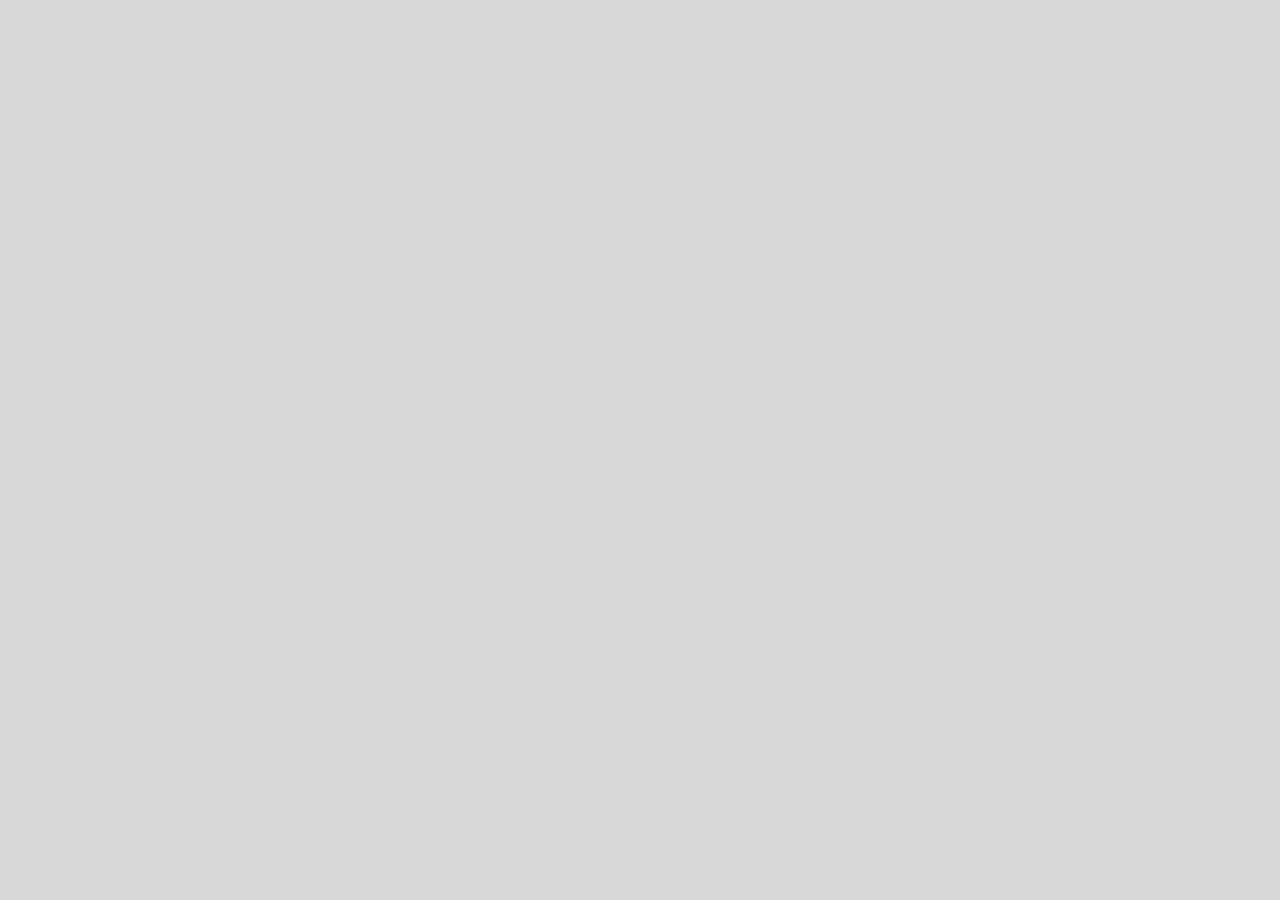
==== leaderboard.html @ 4aa67e22 "Show leaderboard" ====
<!DOCTYPE html>
<html lang="en">
<head>
    <meta charset="UTF-8">
    <meta http-equiv="X-UA-Compatible" content="IE=edge">
    <meta name="viewport" content="width=device-width, initial-scale=1.0">
    <title>Trivia Time</title>
    <link rel="resetsheet" href="./assets/reset.css" />
    <link rel="stylesheet" href="./assets/style.css" />
</head>
<body>
    <section class="leaderBoard" id="leaderBoard">
        <h2>Leader Results</h2>
    <button class="startOver" id="startOver">New Game</button>
    <button class="clear" id="clear">Clear Scores</button>
    </section>
    <script src="./assets/script.js"></script>
</body>
</html>
---- assets/style.css ----
*,
*::before,
*::after {
  box-sizing: border-box;
  font-family: "Franklin Gothic Medium", "Arial Narrow", Arial, sans-serif;
}

:root {
  --pink: #e49393;
  --green: #408e91;
  --dark-green: #245953;
  --gray: #d8d8d8;
}
nav {
}

body {
  background-color: var(--gray);
  padding: 0;
  margin: 0;
  display: flex;
  width: 100vw;
  height: 100vh;
  justify-content: center;
  align-items: center;
}

.startBtn,
.answerButtons {
  position: absolute;
  text-align: center;
  margin: auto;
  display: flex;
  justify-content: center;
  align-items: center;
  display: grid;
  background-color: var(--pink);
  width: 250px;
  height: 50px;
  font-size: 16px;
  border: 2px solid var(--dark-green);
}

#next {
  background-color: var(--green);
}

#gameBoard {
  display: none;
  width: 800px;
  max-width: 80%;
  text-align: center;
  color: var(--dark-green);
  font-size: 20px;
  font: bold;
  padding: 10px;
  box-shadow: 0 0 10px 2px;
}

.button-grid {
  display: grid;
  grid-template-columns: repeat(2, auto);
  gap: 10px;
  margin: 20px 0;
}

.resultBox {
    display: none;
}

.leaderBoard {
  display: none;
}
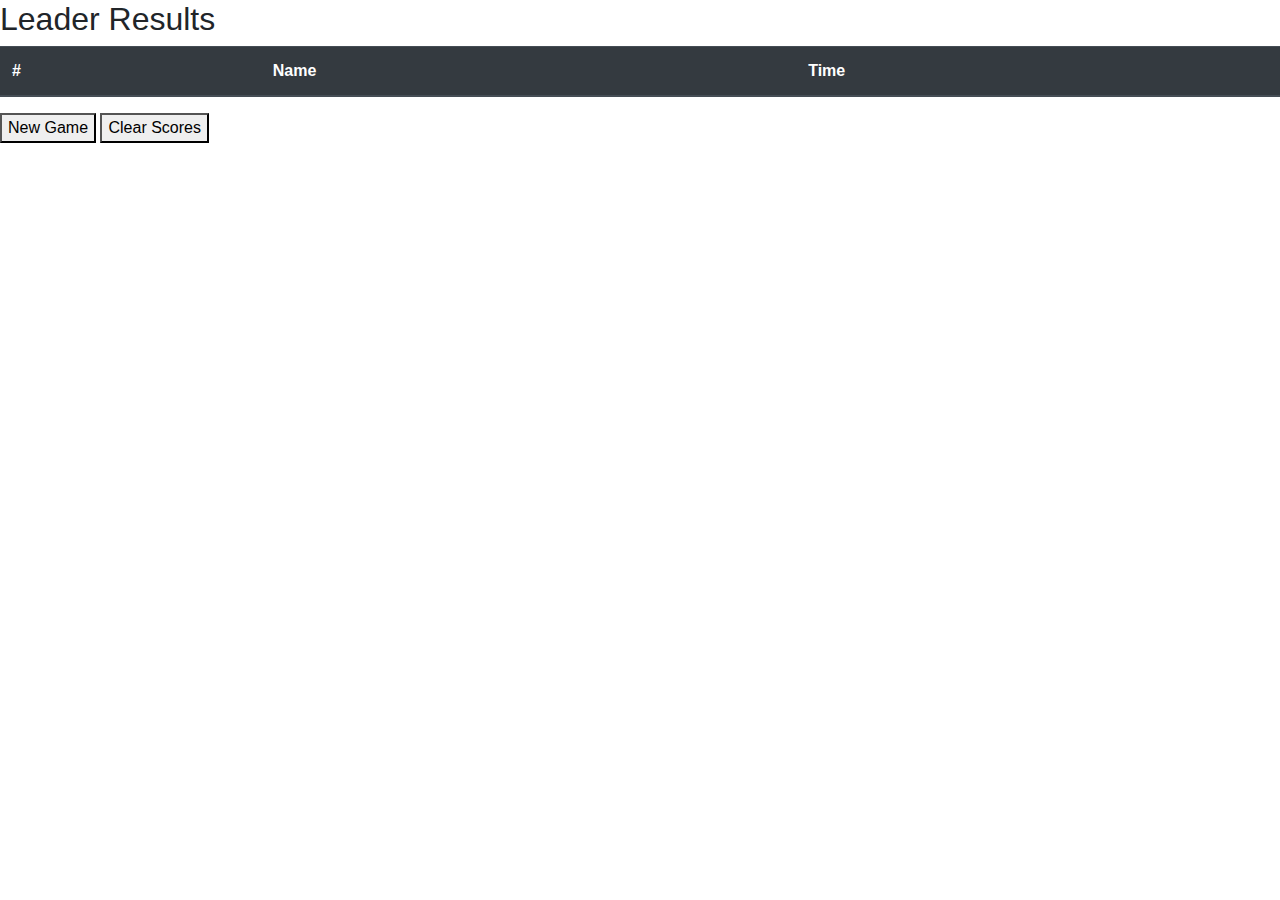
==== commit b8aa6f9a: "leaderboard and table" ====
--- a/leaderboard.html
+++ b/leaderboard.html
@@ -1,19 +1,37 @@
 <!DOCTYPE html>
 <html lang="en">
-<head>
-    <meta charset="UTF-8">
-    <meta http-equiv="X-UA-Compatible" content="IE=edge">
-    <meta name="viewport" content="width=device-width, initial-scale=1.0">
+  <head>
+    <meta charset="UTF-8" />
+    <meta http-equiv="X-UA-Compatible" content="IE=edge" />
+    <meta name="viewport" content="width=device-width, initial-scale=1.0" />
     <title>Trivia Time</title>
     <link rel="resetsheet" href="./assets/reset.css" />
-    <link rel="stylesheet" href="./assets/style.css" />
-</head>
-<body>
+    <link
+      rel="stylesheet"
+      href="https://cdn.jsdelivr.net/npm/bootstrap@4.3.1/dist/css/bootstrap.min.css"
+      integrity="sha384-ggOyR0iXCbMQv3Xipma34MD+dH/1fQ784/j6cY/iJTQUOhcWr7x9JvoRxT2MZw1T"
+      crossorigin="anonymous"
+    />
+    <link rel="stylesheet" href="./assets/leaderboardStyle.css" />
+  </head>
+  <body>
     <section class="leaderBoard" id="leaderBoard">
-        <h2>Leader Results</h2>
+      <h2>Leader Results</h2>
+      <!-- <button class="startOver" id="startOver">New Game</button> -->
+      <!-- <button class="clear" id="clear">Clear Scores</button> -->
+    </section>
+    <table class="table table-striped">
+      <thead class="thead-dark">
+        <tr>
+          <th scope="col">#</th>
+          <th scope="col">Name</th>
+          <th scope="col">Time</th>
+        </tr>
+      </thead>
+      <tbody></tbody>
+    </table>
     <button class="startOver" id="startOver">New Game</button>
     <button class="clear" id="clear">Clear Scores</button>
-    </section>
-    <script src="./assets/script.js"></script>
-</body>
-</html>+    <script src="./assets/leaderboardScript.js"></script>
+  </body>
+</html>
--- a/assets/leaderboardStyle.css
+++ b/assets/leaderboardStyle.css
@@ -0,0 +1,6 @@
+*,
+*::before,
+*::after {
+  box-sizing: border-box;
+  font-family: "Franklin Gothic Medium", "Arial Narrow", Arial, sans-serif;
+}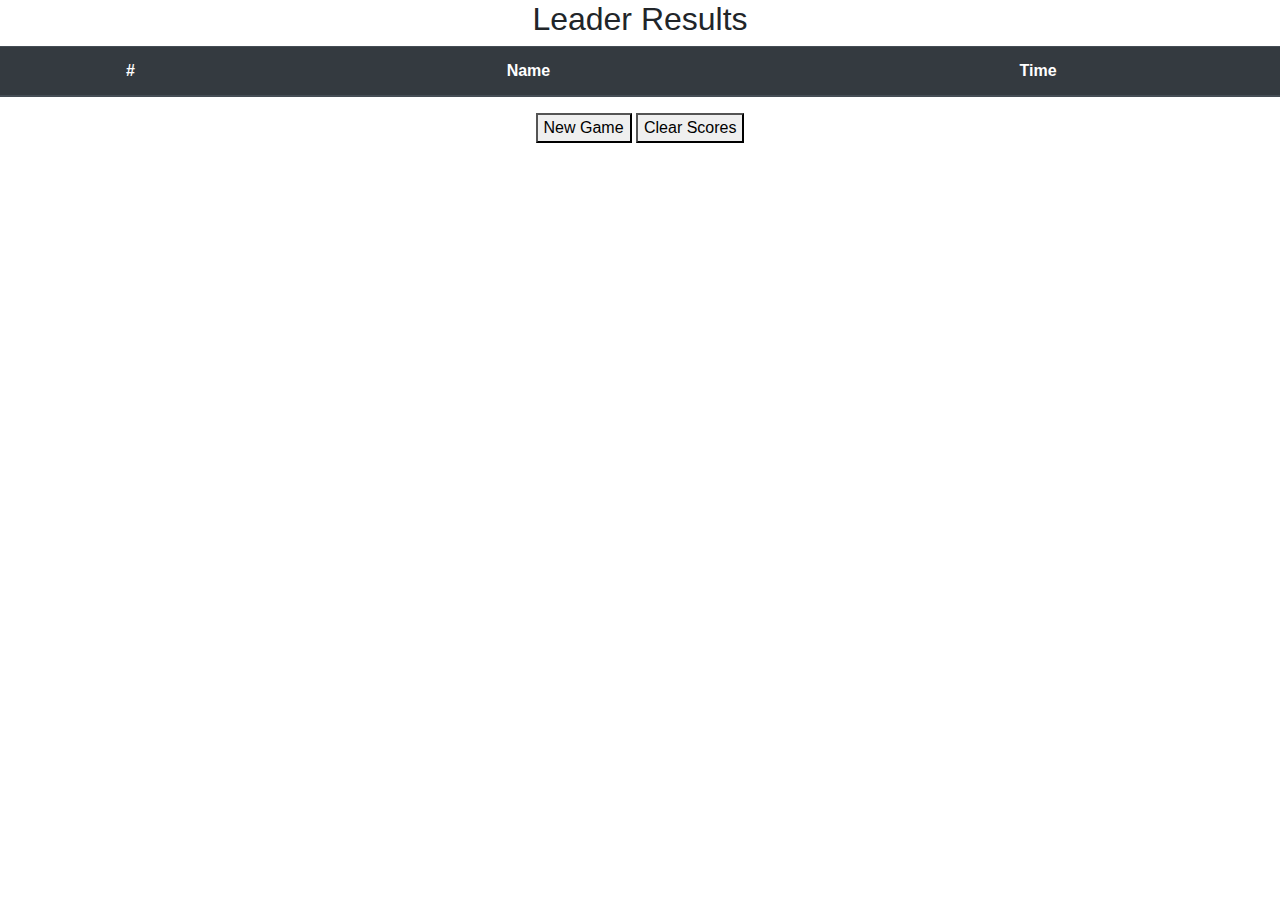
==== commit 01d05b44: "center start button" ====
--- a/leaderboard.html
+++ b/leaderboard.html
@@ -15,12 +15,10 @@
     <link rel="stylesheet" href="./assets/leaderboardStyle.css" />
   </head>
   <body>
-    <section class="leaderBoard" id="leaderBoard">
-      <h2>Leader Results</h2>
-      <!-- <button class="startOver" id="startOver">New Game</button> -->
-      <!-- <button class="clear" id="clear">Clear Scores</button> -->
-    </section>
-    <table class="table table-striped">
+    <section class="leaderBoard text-center" id="leaderBoard">
+        
+      <h2 class="text-center">Leader Results</h2>
+      <table class="table table-striped">
       <thead class="thead-dark">
         <tr>
           <th scope="col">#</th>
@@ -32,6 +30,7 @@
     </table>
     <button class="startOver" id="startOver">New Game</button>
     <button class="clear" id="clear">Clear Scores</button>
+    </section>
     <script src="./assets/leaderboardScript.js"></script>
   </body>
 </html>
--- a/assets/leaderboardStyle.css
+++ b/assets/leaderboardStyle.css
@@ -3,4 +3,10 @@
 *::after {
   box-sizing: border-box;
   font-family: "Franklin Gothic Medium", "Arial Narrow", Arial, sans-serif;
+}
+
+#leaderBoard{
+    display: flexbox;
+    justify-items: space-around;
+    align-items: center;
 }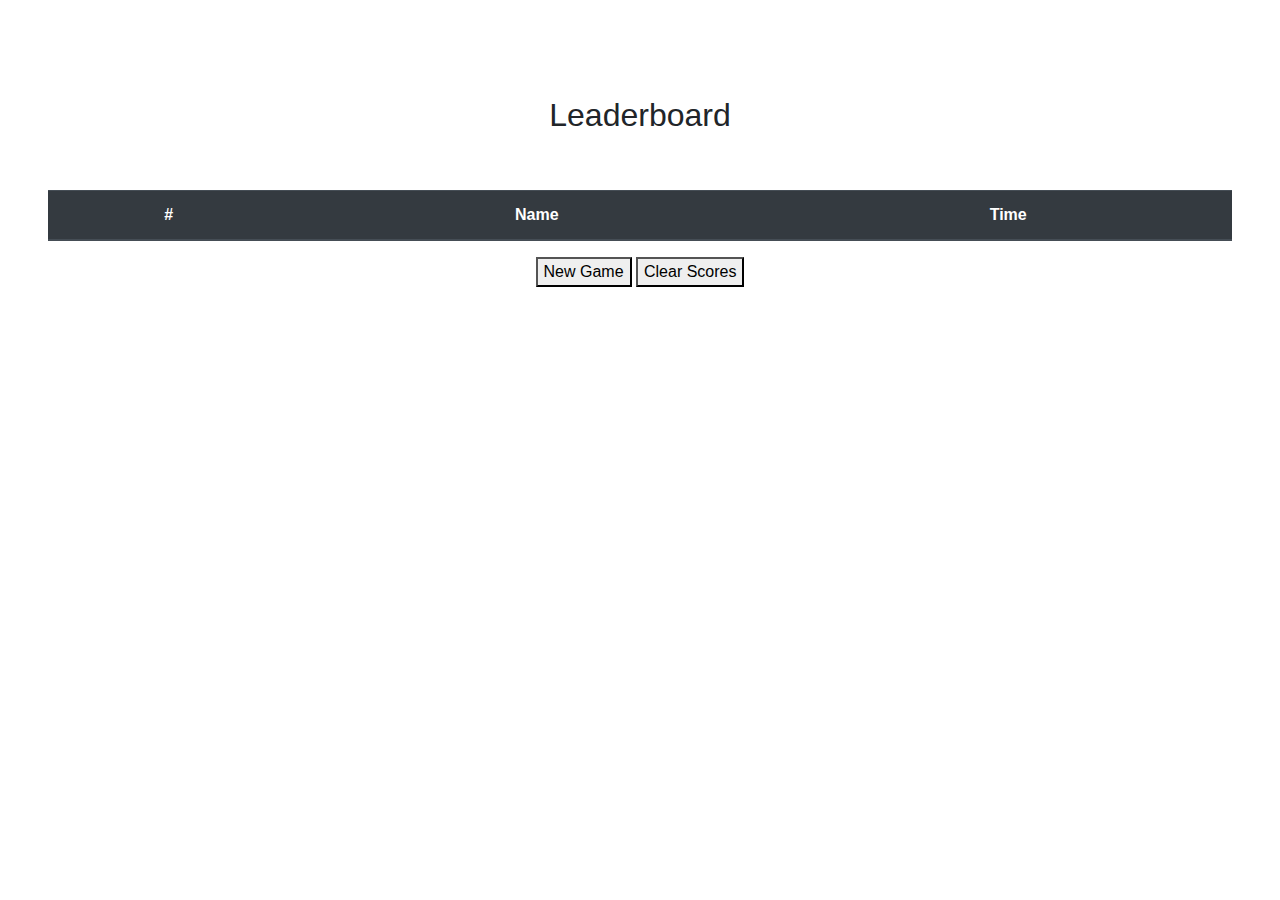
==== commit 63b77af1: "Prettify leaderboard" ====
--- a/leaderboard.html
+++ b/leaderboard.html
@@ -15,21 +15,20 @@
     <link rel="stylesheet" href="./assets/leaderboardStyle.css" />
   </head>
   <body>
-    <section class="leaderBoard text-center" id="leaderBoard">
-        
-      <h2 class="text-center">Leader Results</h2>
+    <section class="leaderBoard text-center w-100 p-5" id="leaderBoard">
+      <h2 class="text-center w-100 p-5">Leaderboard</h2>
       <table class="table table-striped">
-      <thead class="thead-dark">
-        <tr>
-          <th scope="col">#</th>
-          <th scope="col">Name</th>
-          <th scope="col">Time</th>
-        </tr>
-      </thead>
-      <tbody></tbody>
-    </table>
-    <button class="startOver" id="startOver">New Game</button>
-    <button class="clear" id="clear">Clear Scores</button>
+        <thead class="thead-dark">
+          <tr>
+            <th scope="col">#</th>
+            <th scope="col">Name</th>
+            <th scope="col">Time</th>
+          </tr>
+        </thead>
+        <tbody></tbody>
+      </table>
+      <button class="startOver" id="startOver">New Game</button>
+      <button class="clear" id="clear">Clear Scores</button>
     </section>
     <script src="./assets/leaderboardScript.js"></script>
   </body>
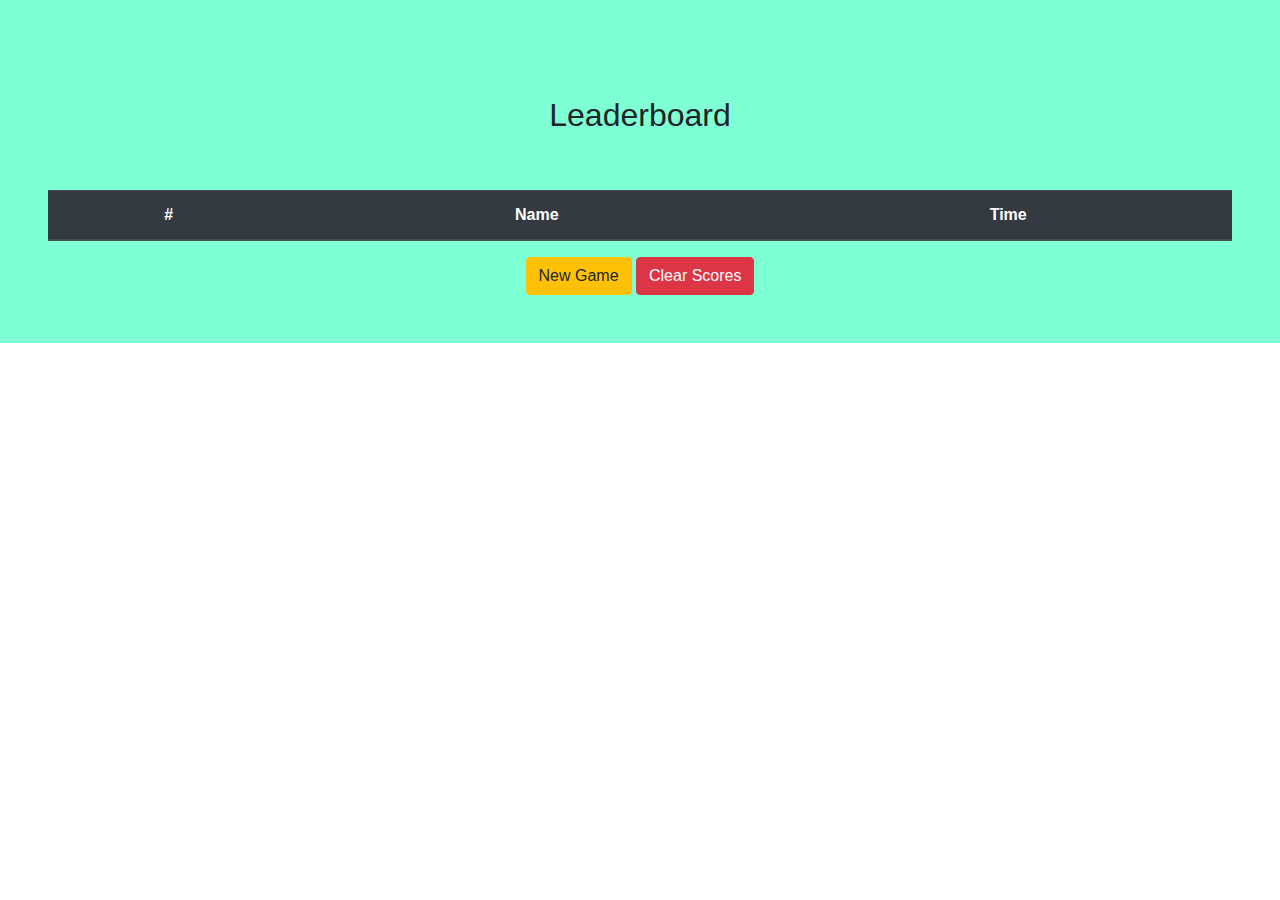
==== commit 85de147a: "fixed the colors" ====
--- a/leaderboard.html
+++ b/leaderboard.html
@@ -17,7 +17,7 @@
   <body>
     <section class="leaderBoard text-center w-100 p-5" id="leaderBoard">
       <h2 class="text-center w-100 p-5">Leaderboard</h2>
-      <table class="table table-striped">
+      <table class="table table-striped purpleColor">
         <thead class="thead-dark">
           <tr>
             <th scope="col">#</th>
@@ -27,8 +27,8 @@
         </thead>
         <tbody></tbody>
       </table>
-      <button class="startOver" id="startOver">New Game</button>
-      <button class="clear" id="clear">Clear Scores</button>
+      <button class="btn btn-warning" id="startOver">New Game</button>
+      <button class="btn btn-danger clear" id="clear">Clear Scores</button>
     </section>
     <script src="./assets/leaderboardScript.js"></script>
   </body>
--- a/assets/leaderboardStyle.css
+++ b/assets/leaderboardStyle.css
@@ -5,8 +5,20 @@
   font-family: "Franklin Gothic Medium", "Arial Narrow", Arial, sans-serif;
 }
 
+:root {
+  --aquamarine: #ADF1D2;
+  --light: #B5B9FC;
+  --eggplant: #AFCBFF;
+  --violet: #553555;
+}
+
 #leaderBoard{
+  background-color: aquamarine;
     display: flexbox;
     justify-items: space-around;
     align-items: center;
+}
+
+.purpleColor{
+  background-color: #B5B9FC;
 }